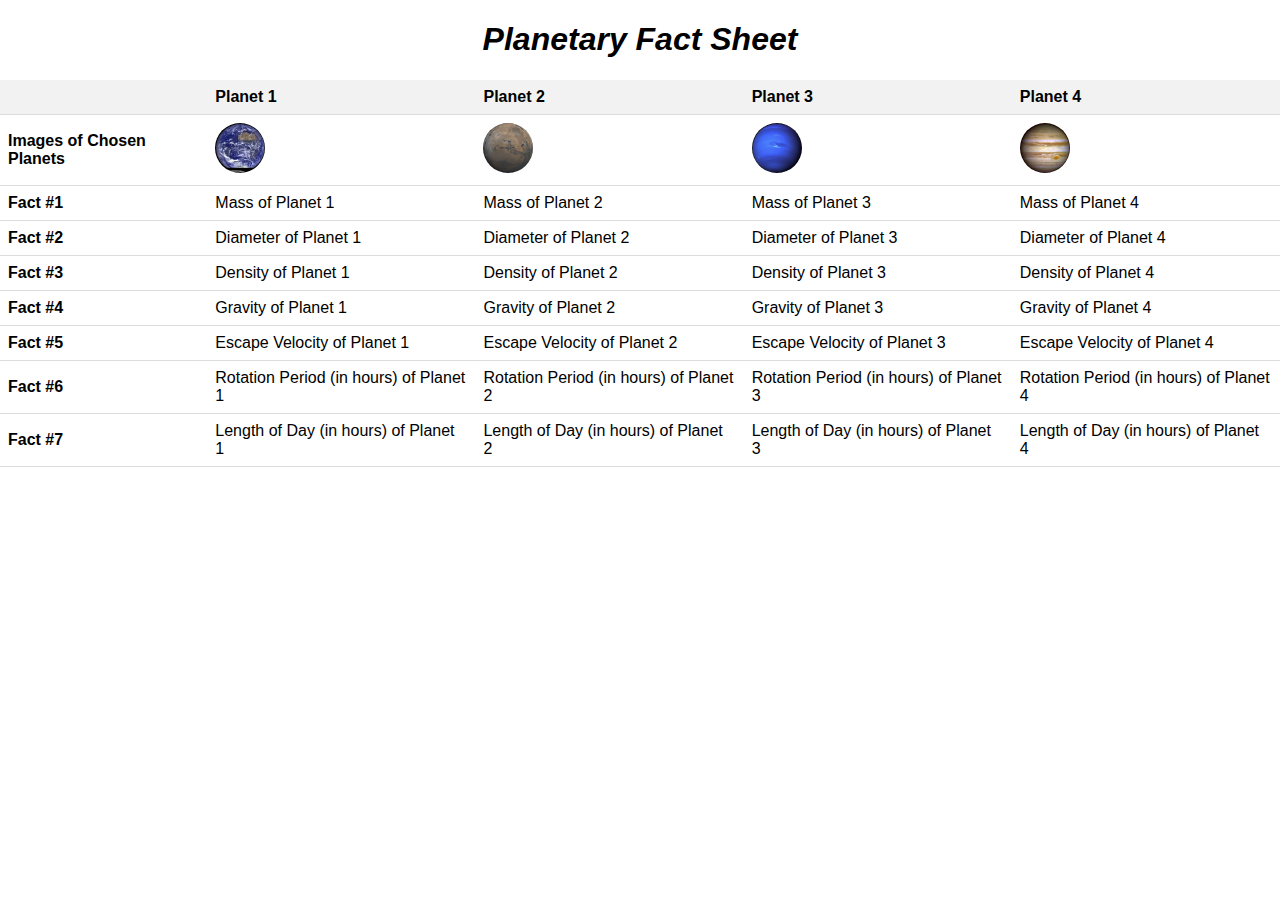
==== index.html @ 658e097e "Update index.html" ====
<!DOCTYPE html>
<html lang="en">
<head>
  <meta charset="utf-8">
  <title>Planetary Data & Factoids</title>
  <link rel="stylesheet" href="images/style.css">
</head>
<body>
  <h1>Planetary Fact Sheet</h1>
  <table id="planets">
    <tr>
      <th></th>
      <th>Planet 1</th>
      <th>Planet 2</th>
      <th>Planet 3</th>
      <th>Planet 4</th>
    </tr>
    <tr>
      <td>Images of Chosen Planets</td>
      <td><img src="images/earth.gif" alt="Image of Earth from the given Nasa website"></td>
      <td><img src="images/mars.gif" alt="Image of Mars from the given Nasa website"></td>
      <td><img src="images/neptune.gif" alt="Image of Neptune from the given Nasa website"></td>
      <td><img src="images/jupiter.gif" alt="Image of Jupiter from the given Nasa website"></td>
    </tr>
    <tr>
      <td>Fact #1</td>
      <td>Mass of Planet 1</td>
      <td>Mass of Planet 2</td>
      <td>Mass of Planet 3</td>
      <td>Mass of Planet 4</td>
    </tr>
    <tr>
      <td>Fact #2</td>
      <td>Diameter of Planet 1</td>
      <td>Diameter of Planet 2</td>
      <td>Diameter of Planet 3</td>
      <td>Diameter of Planet 4</td>
    </tr>
    <tr>
      <td>Fact #3</td>
      <td>Density of Planet 1</td>
      <td>Density of Planet 2</td>
      <td>Density of Planet 3</td>
      <td>Density of Planet 4</td>
    </tr>
    <tr>
      <td>Fact #4</td>
      <td>Gravity of Planet 1</td>
      <td>Gravity of Planet 2</td>
      <td>Gravity of Planet 3</td>
      <td>Gravity of Planet 4</td>
    </tr>
    <tr>
      <td>Fact #5</td>
      <td>Escape Velocity of Planet 1</td>
      <td>Escape Velocity of Planet 2</td>
      <td>Escape Velocity of Planet 3</td>
      <td>Escape Velocity of Planet 4</td>
    </tr>
    <tr>
      <td>Fact #6</td>
      <td>Rotation Period (in hours) of Planet 1</td>
      <td>Rotation Period (in hours) of Planet 2</td>
      <td>Rotation Period (in hours) of Planet 3</td>
      <td>Rotation Period (in hours) of Planet 4</td>
    </tr>
    <tr>
      <td>Fact #7</td>
      <td>Length of Day (in hours) of Planet 1</td>
      <td>Length of Day (in hours) of Planet 2</td>
      <td>Length of Day (in hours) of Planet 3</td>
      <td>Length of Day (in hours) of Planet 4</td>
    </tr>
  </table>

  <script src="https://code.jquery.com/jquery-3.6.0.min.js"></script>
  <script>
    // Fetching data from the NASA website
    $.get("https://nssdc.gsfc.nasa.gov/planetary/factsheet/earthfact.html", function(data) {
      // Parse the HTML data
      var parsedData = $(data);
      // Extract relevant information
      var preContent = parsedData.find("pre").contents();
    
      // Initialize variables to store data
      var mass, diameter, density, gravity, escapeVelocity, rotationPeriod, lengthOfDay;
    
      // Loop through the content of <pre> element to find required information
      preContent.each(function() {
        var text = $(this).text().trim();
        if (text.includes("Mass")) {
          mass = text.split(/\s+/)[1];
        } else if (text.includes("Equatorial radius")) {
          diameter = text.split(/\s+/)[3];
        } else if (text.includes("Mean density")) {
          density = text.split(/\s+/)[3];
        } else if (text.includes("Surface gravity")) {
          gravity = text.split(/\s+/)[4];
        } else if (text.includes("Escape velocity")) {
          escapeVelocity = text.split(/\s+/)[3];
        } else if (text.includes("Rotation Period")) {
          rotationPeriod = text.split(/\s+/)[3];
        } else if (text.includes("Length of Day")) {
          lengthOfDay = text.split(/\s+/)[4];
        }
      });
    
      // Populate the table for Earth
      $("#planets tr:nth-child(3) td:nth-child(1)").text(mass);
      $("#planets tr:nth-child(4) td:nth-child(1)").text(diameter);
      $("#planets tr:nth-child(5) td:nth-child(1)").text(density);
      $("#planets tr:nth-child(6) td:nth-child(1)").text(gravity);
      $("#planets tr:nth-child(7) td:nth-child(1)").text(escapeVelocity);
      $("#planets tr:nth-child(8) td:nth-child(1)").text(rotationPeriod);
      $("#planets tr:nth-child(9) td:nth-child(1)").text(lengthOfDay);
    });
    $.get("https://nssdc.gsfc.nasa.gov/planetary/factsheet/marsfact.html", function(data) {
      // Parse the HTML data
      var parsedData = $(data);
      // Extract relevant information for Mars
      var mass = parsedData.find("#mass").text();
      var diameter = parsedData.find("#diameter").text();
      var density = parsedData.find("#density").text();
      var gravity = parsedData.find("#gravity").text();
      var escapeVelocity = parsedData.find("#escape-velocity").text();
      var rotationPeriod = parsedData.find("#rotation-period").text();
      var lengthOfDay = parsedData.find("#length-of-day").text();
      // Populate the table for Mars
      $("#planets tr:nth-child(3) td:nth-child(2)").text(mass); // Mass
      $("#planets tr:nth-child(4) td:nth-child(2)").text(diameter); // Diameter
      $("#planets tr:nth-child(5) td:nth-child(2)").text(density); // Density
      $("#planets tr:nth-child(6) td:nth-child(2)").text(gravity); // Gravity
      $("#planets tr:nth-child(7) td:nth-child(2)").text(escapeVelocity); // Escape Velocity
      $("#planets tr:nth-child(8) td:nth-child(2)").text(rotationPeriod); // Rotation Period
      $("#planets tr:nth-child(9) td:nth-child(2)").text(lengthOfDay); // Length of Day
    });
    $.get("https://nssdc.gsfc.nasa.gov/planetary/factsheet/neptunefact.html", function(data) {
      // Parse the HTML data
      var parsedData = $(data);
      // Extract relevant information
      var mass = parsedData.find("#mass").text();
      var diameter = parsedData.find("#diameter").text();
      var density = parsedData.find("#density").text();
      var gravity = parsedData.find("#gravity").text();
      var escapeVelocity = parsedData.find("#escape-velocity").text();
      var rotationPeriod = parsedData.find("#rotation-period").text();
      var lengthOfDay = parsedData.find("#length-of-day").text();
      // Populate the table for Earth
      $("#planets tr:nth-child(3) td:nth-child(3)").text(mass);
      $("#planets tr:nth-child(4) td:nth-child(3)").text(diameter);
      $("#planets tr:nth-child(5) td:nth-child(3)").text(density);
      $("#planets tr:nth-child(6) td:nth-child(3)").text(gravity);
      $("#planets tr:nth-child(7) td:nth-child(3)").text(escapeVelocity);
      $("#planets tr:nth-child(8) td:nth-child(3)").text(rotationPeriod);
      $("#planets tr:nth-child(9) td:nth-child(3)").text(lengthOfDay);
    });
    $.get("https://nssdc.gsfc.nasa.gov/planetary/factsheet/jupiterfact.html", function(data) {
      // Parse the HTML data
      var parsedData = $(data);
      // Extract relevant information
      var mass = parsedData.find("#mass").text();
      var diameter = parsedData.find("#diameter").text();
      var density = parsedData.find("#density").text();
      var gravity = parsedData.find("#gravity").text();
      var escapeVelocity = parsedData.find("#escape-velocity").text();
      var rotationPeriod = parsedData.find("#rotation-period").text();
      var lengthOfDay = parsedData.find("#length-of-day").text();
      // Populate the table for Earth
      $("#planets tr:nth-child(3) td:nth-child(4)").text(mass);
      $("#planets tr:nth-child(4) td:nth-child(4)").text(diameter);
      $("#planets tr:nth-child(5) td:nth-child(4)").text(density);
      $("#planets tr:nth-child(6) td:nth-child(4)").text(gravity);
      $("#planets tr:nth-child(7) td:nth-child(4)").text(escapeVelocity);
      $("#planets tr:nth-child(8) td:nth-child(4)").text(rotationPeriod);
      $("#planets tr:nth-child(9) td:nth-child(4)").text(lengthOfDay);
    });
  </script>
</body>
</html>
---- images/style.css ----
body {
  font-family: Arial, sans-serif;
  margin: 0;
  padding: 0;
}

h1 {
  text-align: center;
  font-style: italic;
  font-weight: bold;
}

table {
  width: 100%;
  border-collapse: collapse;
}

th, td {
  padding: 8px;
  text-align: left;
  border-bottom: 1px solid #ddd;
}

/* This is styling specific to the table */
#planets {
  margin-top: 20px;
}

#planets th {
  background-color: #f2f2f2;
}

#planets td:first-child {
  font-weight: bold;
}

#planets img {
  width: 50px;
  height: 50px;
  border-radius: 50%;
}
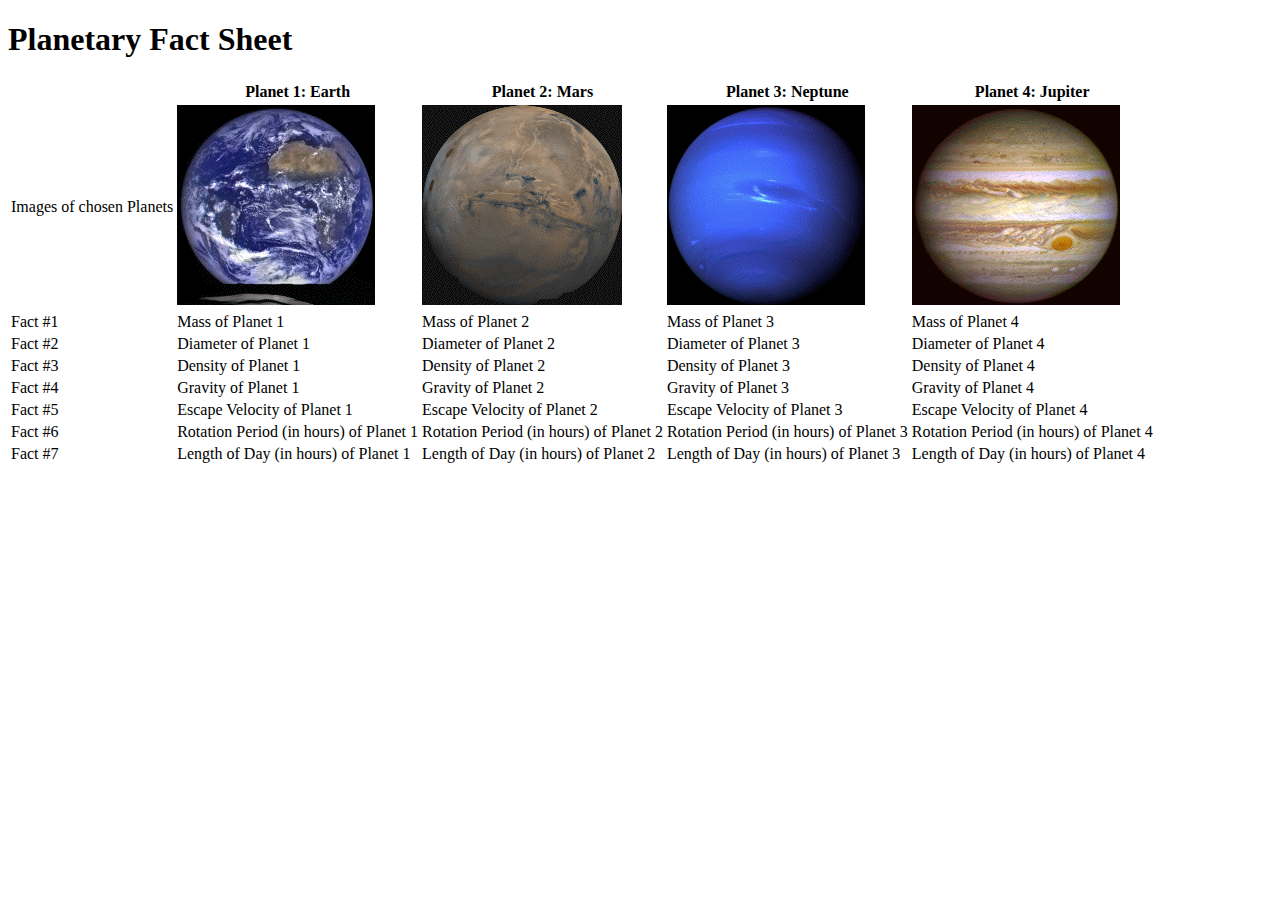
==== commit ec24d42d: "Add files via upload" ====
--- a/index.html
+++ b/index.html
@@ -3,20 +3,20 @@
 <head>
   <meta charset="utf-8">
   <title>Planetary Data & Factoids</title>
-  <link rel="stylesheet" href="images/style.css">
+  <link rel="stylesheet" href="css/style.css">
 </head>
 <body>
   <h1>Planetary Fact Sheet</h1>
   <table id="planets">
     <tr>
       <th></th>
-      <th>Planet 1</th>
-      <th>Planet 2</th>
-      <th>Planet 3</th>
-      <th>Planet 4</th>
+      <th>Planet 1: Earth</th>
+      <th>Planet 2: Mars</th>
+      <th>Planet 3: Neptune</th>
+      <th>Planet 4: Jupiter</th>
     </tr>
     <tr>
-      <td>Images of Chosen Planets</td>
+      <td>Images of chosen Planets</td>
       <td><img src="images/earth.gif" alt="Image of Earth from the given Nasa website"></td>
       <td><img src="images/mars.gif" alt="Image of Mars from the given Nasa website"></td>
       <td><img src="images/neptune.gif" alt="Image of Neptune from the given Nasa website"></td>
@@ -75,105 +75,106 @@
 
   <script src="https://code.jquery.com/jquery-3.6.0.min.js"></script>
   <script>
-    // Fetching data from the NASA website
     $.get("https://nssdc.gsfc.nasa.gov/planetary/factsheet/earthfact.html", function(data) {
-      // Parse the HTML data
-      var parsedData = $(data);
-      // Extract relevant information
-      var preContent = parsedData.find("pre").contents();
-    
-      // Initialize variables to store data
-      var mass, diameter, density, gravity, escapeVelocity, rotationPeriod, lengthOfDay;
-    
-      // Loop through the content of <pre> element to find required information
-      preContent.each(function() {
-        var text = $(this).text().trim();
-        if (text.includes("Mass")) {
-          mass = text.split(/\s+/)[1];
-        } else if (text.includes("Equatorial radius")) {
-          diameter = text.split(/\s+/)[3];
-        } else if (text.includes("Mean density")) {
-          density = text.split(/\s+/)[3];
-        } else if (text.includes("Surface gravity")) {
-          gravity = text.split(/\s+/)[4];
-        } else if (text.includes("Escape velocity")) {
-          escapeVelocity = text.split(/\s+/)[3];
-        } else if (text.includes("Rotation Period")) {
-          rotationPeriod = text.split(/\s+/)[3];
-        } else if (text.includes("Length of Day")) {
-          lengthOfDay = text.split(/\s+/)[4];
-        }
-      });
-    
-      // Populate the table for Earth
-      $("#planets tr:nth-child(3) td:nth-child(1)").text(mass);
-      $("#planets tr:nth-child(4) td:nth-child(1)").text(diameter);
-      $("#planets tr:nth-child(5) td:nth-child(1)").text(density);
-      $("#planets tr:nth-child(6) td:nth-child(1)").text(gravity);
-      $("#planets tr:nth-child(7) td:nth-child(1)").text(escapeVelocity);
-      $("#planets tr:nth-child(8) td:nth-child(1)").text(rotationPeriod);
-      $("#planets tr:nth-child(9) td:nth-child(1)").text(lengthOfDay);
-    });
+	  // Parse the HTML data
+	  var parsedData = $(data);
+	  // Extract relevant information
+	  var preContent = parsedData.find("pre").contents();
+	  // Initialize variables to store data
+	  var mass, diameter, density, gravity, escapeVelocity, rotationPeriod, lengthOfDay;
+	  // Loop through the content of <pre> element to find required information
+	  preContent.each(function() {
+		var text = $(this).text().trim();
+		console.log(text); // Log the extracted text to the console
+		if (text.includes("Mass")) {
+		  mass = text.split(/\s+/)[1];
+		} else if (text.includes("Equatorial radius")) {
+		  diameter = text.split(/\s+/)[3];
+		} else if (text.includes("Mean density")) {
+		  density = text.split(/\s+/)[3];
+		} else if (text.includes("Surface gravity")) {
+		  gravity = text.split(/\s+/)[4];
+		} else if (text.includes("Escape velocity")) {
+		  escapeVelocity = text.split(/\s+/)[3];
+		} else if (text.includes("Rotation Period")) {
+		  rotationPeriod = text.split(/\s+/)[3];
+		} else if (text.includes("Length of Day")) {
+		  lengthOfDay = text.split(/\s+/)[4];
+		}
+	  });
+	});
     $.get("https://nssdc.gsfc.nasa.gov/planetary/factsheet/marsfact.html", function(data) {
-      // Parse the HTML data
-      var parsedData = $(data);
-      // Extract relevant information for Mars
-      var mass = parsedData.find("#mass").text();
-      var diameter = parsedData.find("#diameter").text();
-      var density = parsedData.find("#density").text();
-      var gravity = parsedData.find("#gravity").text();
-      var escapeVelocity = parsedData.find("#escape-velocity").text();
-      var rotationPeriod = parsedData.find("#rotation-period").text();
-      var lengthOfDay = parsedData.find("#length-of-day").text();
-      // Populate the table for Mars
-      $("#planets tr:nth-child(3) td:nth-child(2)").text(mass); // Mass
-      $("#planets tr:nth-child(4) td:nth-child(2)").text(diameter); // Diameter
-      $("#planets tr:nth-child(5) td:nth-child(2)").text(density); // Density
-      $("#planets tr:nth-child(6) td:nth-child(2)").text(gravity); // Gravity
-      $("#planets tr:nth-child(7) td:nth-child(2)").text(escapeVelocity); // Escape Velocity
-      $("#planets tr:nth-child(8) td:nth-child(2)").text(rotationPeriod); // Rotation Period
-      $("#planets tr:nth-child(9) td:nth-child(2)").text(lengthOfDay); // Length of Day
-    });
-    $.get("https://nssdc.gsfc.nasa.gov/planetary/factsheet/neptunefact.html", function(data) {
-      // Parse the HTML data
-      var parsedData = $(data);
-      // Extract relevant information
-      var mass = parsedData.find("#mass").text();
-      var diameter = parsedData.find("#diameter").text();
-      var density = parsedData.find("#density").text();
-      var gravity = parsedData.find("#gravity").text();
-      var escapeVelocity = parsedData.find("#escape-velocity").text();
-      var rotationPeriod = parsedData.find("#rotation-period").text();
-      var lengthOfDay = parsedData.find("#length-of-day").text();
-      // Populate the table for Earth
-      $("#planets tr:nth-child(3) td:nth-child(3)").text(mass);
-      $("#planets tr:nth-child(4) td:nth-child(3)").text(diameter);
-      $("#planets tr:nth-child(5) td:nth-child(3)").text(density);
-      $("#planets tr:nth-child(6) td:nth-child(3)").text(gravity);
-      $("#planets tr:nth-child(7) td:nth-child(3)").text(escapeVelocity);
-      $("#planets tr:nth-child(8) td:nth-child(3)").text(rotationPeriod);
-      $("#planets tr:nth-child(9) td:nth-child(3)").text(lengthOfDay);
-    });
-    $.get("https://nssdc.gsfc.nasa.gov/planetary/factsheet/jupiterfact.html", function(data) {
-      // Parse the HTML data
-      var parsedData = $(data);
-      // Extract relevant information
-      var mass = parsedData.find("#mass").text();
-      var diameter = parsedData.find("#diameter").text();
-      var density = parsedData.find("#density").text();
-      var gravity = parsedData.find("#gravity").text();
-      var escapeVelocity = parsedData.find("#escape-velocity").text();
-      var rotationPeriod = parsedData.find("#rotation-period").text();
-      var lengthOfDay = parsedData.find("#length-of-day").text();
-      // Populate the table for Earth
-      $("#planets tr:nth-child(3) td:nth-child(4)").text(mass);
-      $("#planets tr:nth-child(4) td:nth-child(4)").text(diameter);
-      $("#planets tr:nth-child(5) td:nth-child(4)").text(density);
-      $("#planets tr:nth-child(6) td:nth-child(4)").text(gravity);
-      $("#planets tr:nth-child(7) td:nth-child(4)").text(escapeVelocity);
-      $("#planets tr:nth-child(8) td:nth-child(4)").text(rotationPeriod);
-      $("#planets tr:nth-child(9) td:nth-child(4)").text(lengthOfDay);
-    });
+	  var parsedData = $(data);
+	  var preContent = parsedData.find("pre").contents();
+	  var mass, diameter, density, gravity, escapeVelocity, rotationPeriod, lengthOfDay;
+	  preContent.each(function() {
+		var text = $(this).text().trim();
+		console.log(text); // Log the extracted text to the console
+		if (text.includes("Mass")) {
+		  mass = text.split(/\s+/)[1];
+		} else if (text.includes("Equatorial radius")) {
+		  diameter = text.split(/\s+/)[3];
+		} else if (text.includes("Mean density")) {
+		  density = text.split(/\s+/)[3];
+		} else if (text.includes("Surface gravity")) {
+		  gravity = text.split(/\s+/)[4];
+		} else if (text.includes("Escape velocity")) {
+		  escapeVelocity = text.split(/\s+/)[3];
+		} else if (text.includes("Rotation Period")) {
+		  rotationPeriod = text.split(/\s+/)[3];
+		} else if (text.includes("Length of Day")) {
+		  lengthOfDay = text.split(/\s+/)[4];
+		}
+	  });
+	});
+	$.get("https://nssdc.gsfc.nasa.gov/planetary/factsheet/neptunefact.html", function(data) {
+	  var parsedData = $(data);
+	  var preContent = parsedData.find("pre").contents();
+	  var mass, diameter, density, gravity, escapeVelocity, rotationPeriod, lengthOfDay;
+	  preContent.each(function() {
+		var text = $(this).text().trim();
+		console.log(text); // Log the extracted text to the console
+		if (text.includes("Mass")) {
+		  mass = text.split(/\s+/)[1];
+		} else if (text.includes("Equatorial radius")) {
+		  diameter = text.split(/\s+/)[3];
+		} else if (text.includes("Mean density")) {
+		  density = text.split(/\s+/)[3];
+		} else if (text.includes("Surface gravity")) {
+		  gravity = text.split(/\s+/)[4];
+		} else if (text.includes("Escape velocity")) {
+		  escapeVelocity = text.split(/\s+/)[3];
+		} else if (text.includes("Rotation Period")) {
+		  rotationPeriod = text.split(/\s+/)[3];
+		} else if (text.includes("Length of Day")) {
+		  lengthOfDay = text.split(/\s+/)[4];
+		}
+	  });
+	});
+	$.get("https://nssdc.gsfc.nasa.gov/planetary/factsheet/jupiterfact.html", function(data) {
+	  var parsedData = $(data);
+	  var preContent = parsedData.find("pre").contents();
+	  var mass, diameter, density, gravity, escapeVelocity, rotationPeriod, lengthOfDay;
+	  preContent.each(function() {
+		var text = $(this).text().trim();
+		console.log(text); // Log the extracted text to the console
+		if (text.includes("Mass")) {
+		  mass = text.split(/\s+/)[1];
+		} else if (text.includes("Equatorial radius")) {
+		  diameter = text.split(/\s+/)[3];
+		} else if (text.includes("Mean density")) {
+		  density = text.split(/\s+/)[3];
+		} else if (text.includes("Surface gravity")) {
+		  gravity = text.split(/\s+/)[4];
+		} else if (text.includes("Escape velocity")) {
+		  escapeVelocity = text.split(/\s+/)[3];
+		} else if (text.includes("Rotation Period")) {
+		  rotationPeriod = text.split(/\s+/)[3];
+		} else if (text.includes("Length of Day")) {
+		  lengthOfDay = text.split(/\s+/)[4];
+		}
+	  });
+	});
   </script>
 </body>
-</html>
+</html>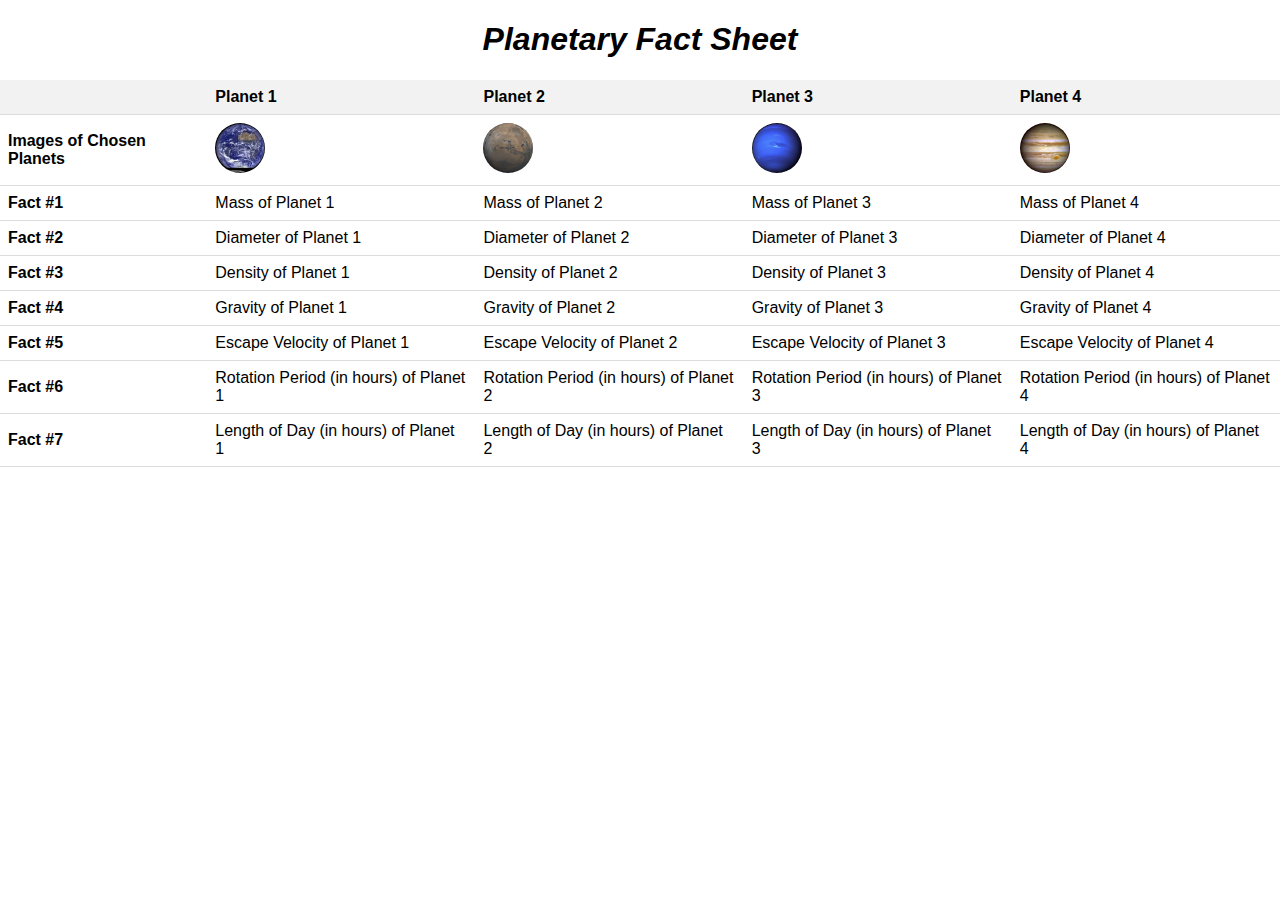
==== commit 1c3f19b5: "Add files via upload" ====
--- a/index.html
+++ b/index.html
@@ -3,20 +3,20 @@
 <head>
   <meta charset="utf-8">
   <title>Planetary Data & Factoids</title>
-  <link rel="stylesheet" href="css/style.css">
+  <link rel="stylesheet" href="images/style.css">
 </head>
 <body>
   <h1>Planetary Fact Sheet</h1>
   <table id="planets">
     <tr>
       <th></th>
-      <th>Planet 1: Earth</th>
-      <th>Planet 2: Mars</th>
-      <th>Planet 3: Neptune</th>
-      <th>Planet 4: Jupiter</th>
-    </tr>
-    <tr>
-      <td>Images of chosen Planets</td>
+      <th>Planet 1</th>
+      <th>Planet 2</th>
+      <th>Planet 3</th>
+      <th>Planet 4</th>
+    </tr>
+    <tr>
+      <td>Images of Chosen Planets</td>
       <td><img src="images/earth.gif" alt="Image of Earth from the given Nasa website"></td>
       <td><img src="images/mars.gif" alt="Image of Mars from the given Nasa website"></td>
       <td><img src="images/neptune.gif" alt="Image of Neptune from the given Nasa website"></td>
@@ -75,106 +75,147 @@
 
   <script src="https://code.jquery.com/jquery-3.6.0.min.js"></script>
   <script>
+    // Fetching data from the NASA website
     $.get("https://nssdc.gsfc.nasa.gov/planetary/factsheet/earthfact.html", function(data) {
-	  // Parse the HTML data
-	  var parsedData = $(data);
-	  // Extract relevant information
-	  var preContent = parsedData.find("pre").contents();
-	  // Initialize variables to store data
-	  var mass, diameter, density, gravity, escapeVelocity, rotationPeriod, lengthOfDay;
-	  // Loop through the content of <pre> element to find required information
-	  preContent.each(function() {
-		var text = $(this).text().trim();
-		console.log(text); // Log the extracted text to the console
-		if (text.includes("Mass")) {
-		  mass = text.split(/\s+/)[1];
-		} else if (text.includes("Equatorial radius")) {
-		  diameter = text.split(/\s+/)[3];
-		} else if (text.includes("Mean density")) {
-		  density = text.split(/\s+/)[3];
-		} else if (text.includes("Surface gravity")) {
-		  gravity = text.split(/\s+/)[4];
-		} else if (text.includes("Escape velocity")) {
-		  escapeVelocity = text.split(/\s+/)[3];
-		} else if (text.includes("Rotation Period")) {
-		  rotationPeriod = text.split(/\s+/)[3];
-		} else if (text.includes("Length of Day")) {
-		  lengthOfDay = text.split(/\s+/)[4];
-		}
-	  });
-	});
+      // Parse the HTML data
+      var parsedData = $(data);
+      // Extract relevant information
+      var preContent = parsedData.find("pre").contents();
+      // Initialize variables to store data
+      var mass, diameter, density, gravity, escapeVelocity, rotationPeriod, lengthOfDay;
+      // Loop through the content of <pre> element to find required information
+      preContent.each(function() {
+        var text = $(this).text().trim();
+        if (text.includes("Mass")) {
+          mass = text.split(/\s+/)[1];
+        } else if (text.includes("Equatorial radius")) {
+          diameter = text.split(/\s+/)[3];
+        } else if (text.includes("Mean density")) {
+          density = text.split(/\s+/)[3];
+        } else if (text.includes("Surface gravity")) {
+          gravity = text.split(/\s+/)[4];
+        } else if (text.includes("Escape velocity")) {
+          escapeVelocity = text.split(/\s+/)[3];
+        } else if (text.includes("Rotation Period")) {
+          rotationPeriod = text.split(/\s+/)[3];
+        } else if (text.includes("Length of Day")) {
+          lengthOfDay = text.split(/\s+/)[4];
+        }
+      });
+      // Populate the table for Earth
+      $("#planets tr:nth-child(3) td:nth-child(1)").text(mass);
+      $("#planets tr:nth-child(4) td:nth-child(1)").text(diameter);
+      $("#planets tr:nth-child(5) td:nth-child(1)").text(density);
+      $("#planets tr:nth-child(6) td:nth-child(1)").text(gravity);
+      $("#planets tr:nth-child(7) td:nth-child(1)").text(escapeVelocity);
+      $("#planets tr:nth-child(8) td:nth-child(1)").text(rotationPeriod);
+      $("#planets tr:nth-child(9) td:nth-child(1)").text(lengthOfDay);
+    });
     $.get("https://nssdc.gsfc.nasa.gov/planetary/factsheet/marsfact.html", function(data) {
-	  var parsedData = $(data);
-	  var preContent = parsedData.find("pre").contents();
-	  var mass, diameter, density, gravity, escapeVelocity, rotationPeriod, lengthOfDay;
-	  preContent.each(function() {
-		var text = $(this).text().trim();
-		console.log(text); // Log the extracted text to the console
-		if (text.includes("Mass")) {
-		  mass = text.split(/\s+/)[1];
-		} else if (text.includes("Equatorial radius")) {
-		  diameter = text.split(/\s+/)[3];
-		} else if (text.includes("Mean density")) {
-		  density = text.split(/\s+/)[3];
-		} else if (text.includes("Surface gravity")) {
-		  gravity = text.split(/\s+/)[4];
-		} else if (text.includes("Escape velocity")) {
-		  escapeVelocity = text.split(/\s+/)[3];
-		} else if (text.includes("Rotation Period")) {
-		  rotationPeriod = text.split(/\s+/)[3];
-		} else if (text.includes("Length of Day")) {
-		  lengthOfDay = text.split(/\s+/)[4];
-		}
-	  });
-	});
-	$.get("https://nssdc.gsfc.nasa.gov/planetary/factsheet/neptunefact.html", function(data) {
-	  var parsedData = $(data);
-	  var preContent = parsedData.find("pre").contents();
-	  var mass, diameter, density, gravity, escapeVelocity, rotationPeriod, lengthOfDay;
-	  preContent.each(function() {
-		var text = $(this).text().trim();
-		console.log(text); // Log the extracted text to the console
-		if (text.includes("Mass")) {
-		  mass = text.split(/\s+/)[1];
-		} else if (text.includes("Equatorial radius")) {
-		  diameter = text.split(/\s+/)[3];
-		} else if (text.includes("Mean density")) {
-		  density = text.split(/\s+/)[3];
-		} else if (text.includes("Surface gravity")) {
-		  gravity = text.split(/\s+/)[4];
-		} else if (text.includes("Escape velocity")) {
-		  escapeVelocity = text.split(/\s+/)[3];
-		} else if (text.includes("Rotation Period")) {
-		  rotationPeriod = text.split(/\s+/)[3];
-		} else if (text.includes("Length of Day")) {
-		  lengthOfDay = text.split(/\s+/)[4];
-		}
-	  });
-	});
-	$.get("https://nssdc.gsfc.nasa.gov/planetary/factsheet/jupiterfact.html", function(data) {
-	  var parsedData = $(data);
-	  var preContent = parsedData.find("pre").contents();
-	  var mass, diameter, density, gravity, escapeVelocity, rotationPeriod, lengthOfDay;
-	  preContent.each(function() {
-		var text = $(this).text().trim();
-		console.log(text); // Log the extracted text to the console
-		if (text.includes("Mass")) {
-		  mass = text.split(/\s+/)[1];
-		} else if (text.includes("Equatorial radius")) {
-		  diameter = text.split(/\s+/)[3];
-		} else if (text.includes("Mean density")) {
-		  density = text.split(/\s+/)[3];
-		} else if (text.includes("Surface gravity")) {
-		  gravity = text.split(/\s+/)[4];
-		} else if (text.includes("Escape velocity")) {
-		  escapeVelocity = text.split(/\s+/)[3];
-		} else if (text.includes("Rotation Period")) {
-		  rotationPeriod = text.split(/\s+/)[3];
-		} else if (text.includes("Length of Day")) {
-		  lengthOfDay = text.split(/\s+/)[4];
-		}
-	  });
-	});
+      // Parse the HTML data
+      var parsedData = $(data);
+      // Extract relevant information
+      var preContent = parsedData.find("pre").contents();
+      // Initialize variables to store data
+      var mass, diameter, density, gravity, escapeVelocity, rotationPeriod, lengthOfDay;
+      // Loop through the content of <pre> element to find required information
+      preContent.each(function() {
+        var text = $(this).text().trim();
+        if (text.includes("Mass")) {
+          mass = text.split(/\s+/)[1];
+        } else if (text.includes("Equatorial radius")) {
+          diameter = text.split(/\s+/)[3];
+        } else if (text.includes("Mean density")) {
+          density = text.split(/\s+/)[3];
+        } else if (text.includes("Surface gravity")) {
+          gravity = text.split(/\s+/)[4];
+        } else if (text.includes("Escape velocity")) {
+          escapeVelocity = text.split(/\s+/)[3];
+        } else if (text.includes("Rotation Period")) {
+          rotationPeriod = text.split(/\s+/)[3];
+        } else if (text.includes("Length of Day")) {
+          lengthOfDay = text.split(/\s+/)[4];
+        }
+      });
+      // Populate the table for Mars
+      $("#planets tr:nth-child(3) td:nth-child(2)").text(mass);
+      $("#planets tr:nth-child(4) td:nth-child(2)").text(diameter);
+      $("#planets tr:nth-child(5) td:nth-child(2)").text(density);
+      $("#planets tr:nth-child(6) td:nth-child(2)").text(gravity);
+      $("#planets tr:nth-child(7) td:nth-child(2)").text(escapeVelocity);
+      $("#planets tr:nth-child(8) td:nth-child(2)").text(rotationPeriod);
+      $("#planets tr:nth-child(9) td:nth-child(2)").text(lengthOfDay);
+    });
+    $.get("https://nssdc.gsfc.nasa.gov/planetary/factsheet/neptunefact.html", function(data) {
+      // Parse the HTML data
+      var parsedData = $(data);
+      // Extract relevant information
+      var preContent = parsedData.find("pre").contents();
+      // Initialize variables to store data
+      var mass, diameter, density, gravity, escapeVelocity, rotationPeriod, lengthOfDay;
+      // Loop through the content of <pre> element to find required information
+      preContent.each(function() {
+        var text = $(this).text().trim();
+        if (text.includes("Mass")) {
+          mass = text.split(/\s+/)[1];
+        } else if (text.includes("Equatorial radius")) {
+          diameter = text.split(/\s+/)[3];
+        } else if (text.includes("Mean density")) {
+          density = text.split(/\s+/)[3];
+        } else if (text.includes("Surface gravity")) {
+          gravity = text.split(/\s+/)[4];
+        } else if (text.includes("Escape velocity")) {
+          escapeVelocity = text.split(/\s+/)[3];
+        } else if (text.includes("Rotation Period")) {
+          rotationPeriod = text.split(/\s+/)[3];
+        } else if (text.includes("Length of Day")) {
+          lengthOfDay = text.split(/\s+/)[4];
+        }
+      });
+      // Populate the table for Neptune
+      $("#planets tr:nth-child(3) td:nth-child(3)").text(mass);
+      $("#planets tr:nth-child(4) td:nth-child(3)").text(diameter);
+      $("#planets tr:nth-child(5) td:nth-child(3)").text(density);
+      $("#planets tr:nth-child(6) td:nth-child(3)").text(gravity);
+      $("#planets tr:nth-child(7) td:nth-child(3)").text(escapeVelocity);
+      $("#planets tr:nth-child(8) td:nth-child(3)").text(rotationPeriod);
+      $("#planets tr:nth-child(9) td:nth-child(3)").text(lengthOfDay);
+    });
+    $.get("https://nssdc.gsfc.nasa.gov/planetary/factsheet/jupiterfact.html", function(data) {
+      // Parse the HTML data
+      var parsedData = $(data);
+      // Extract relevant information
+      var preContent = parsedData.find("pre").contents();
+      // Initialize variables to store data
+      var mass, diameter, density, gravity, escapeVelocity, rotationPeriod, lengthOfDay;
+      // Loop through the content of <pre> element to find required information
+      preContent.each(function() {
+        var text = $(this).text().trim();
+        if (text.includes("Mass")) {
+          mass = text.split(/\s+/)[1];
+        } else if (text.includes("Equatorial radius")) {
+          diameter = text.split(/\s+/)[3];
+        } else if (text.includes("Mean density")) {
+          density = text.split(/\s+/)[3];
+        } else if (text.includes("Surface gravity")) {
+          gravity = text.split(/\s+/)[4];
+        } else if (text.includes("Escape velocity")) {
+          escapeVelocity = text.split(/\s+/)[3];
+        } else if (text.includes("Rotation Period")) {
+          rotationPeriod = text.split(/\s+/)[3];
+        } else if (text.includes("Length of Day")) {
+          lengthOfDay = text.split(/\s+/)[4];
+        }
+      });
+      // Populate the table for Jupiter
+      $("#planets tr:nth-child(3) td:nth-child(4)").text(mass);
+      $("#planets tr:nth-child(4) td:nth-child(4)").text(diameter);
+      $("#planets tr:nth-child(5) td:nth-child(4)").text(density);
+      $("#planets tr:nth-child(6) td:nth-child(4)").text(gravity);
+      $("#planets tr:nth-child(7) td:nth-child(4)").text(escapeVelocity);
+      $("#planets tr:nth-child(8) td:nth-child(4)").text(rotationPeriod);
+      $("#planets tr:nth-child(9) td:nth-child(4)").text(lengthOfDay);
+    });
   </script>
 </body>
 </html>--- a/images/style.css
+++ b/images/style.css
@@ -0,0 +1,41 @@
+body {
+  font-family: Arial, sans-serif;
+  margin: 0;
+  padding: 0;
+}
+
+h1 {
+  text-align: center;
+  font-style: italic;
+  font-weight: bold;
+}
+
+table {
+  width: 100%;
+  border-collapse: collapse;
+}
+
+th, td {
+  padding: 8px;
+  text-align: left;
+  border-bottom: 1px solid #ddd;
+}
+
+/* This is styling specific to the table */
+#planets {
+  margin-top: 20px;
+}
+
+#planets th {
+  background-color: #f2f2f2;
+}
+
+#planets td:first-child {
+  font-weight: bold;
+}
+
+#planets img {
+  width: 50px;
+  height: 50px;
+  border-radius: 50%;
+}
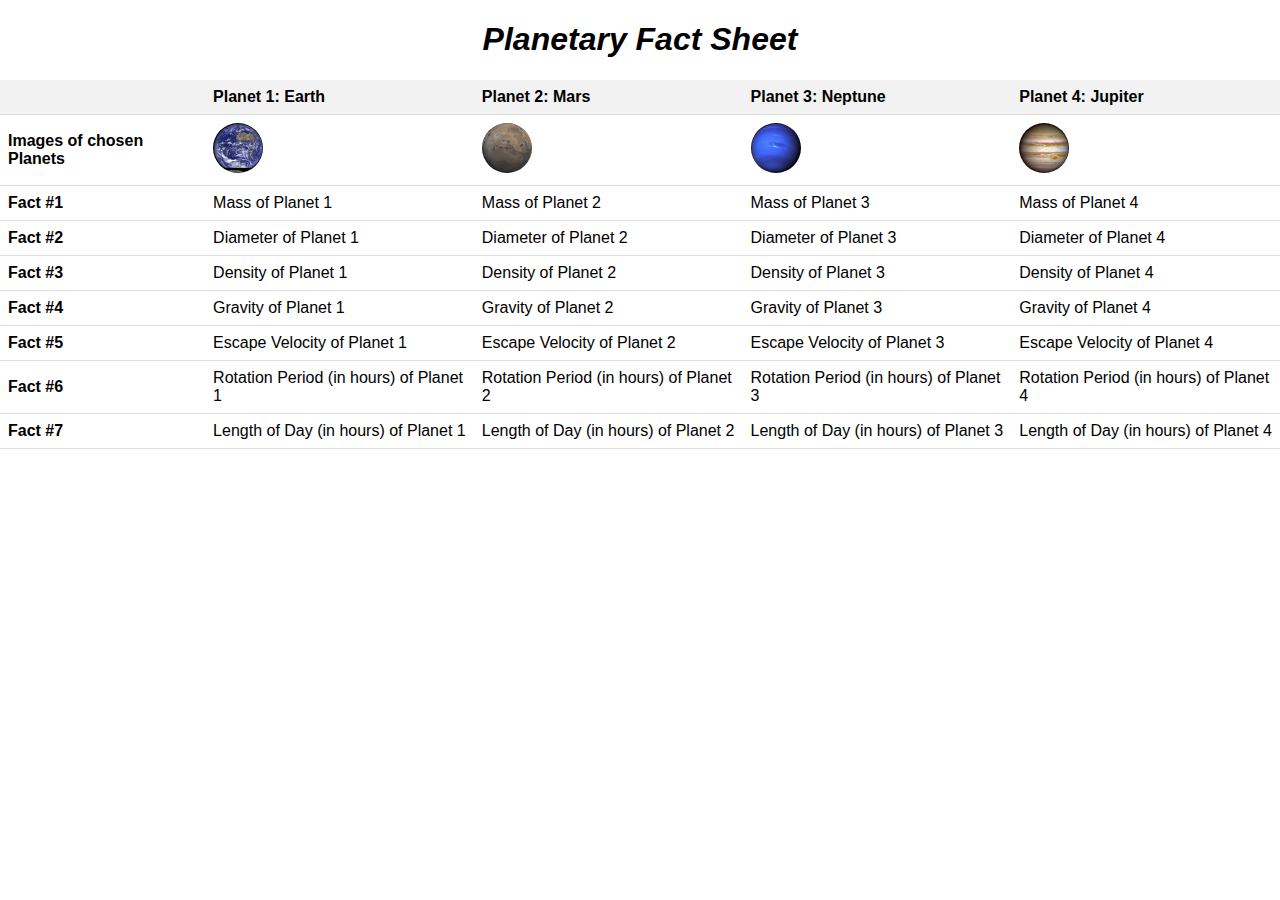
==== commit 6286089a: "Add files via upload" ====
--- a/index.html
+++ b/index.html
@@ -10,13 +10,13 @@
   <table id="planets">
     <tr>
       <th></th>
-      <th>Planet 1</th>
-      <th>Planet 2</th>
-      <th>Planet 3</th>
-      <th>Planet 4</th>
+      <th>Planet 1: Earth</th>
+      <th>Planet 2: Mars</th>
+      <th>Planet 3: Neptune</th>
+      <th>Planet 4: Jupiter</th>
     </tr>
     <tr>
-      <td>Images of Chosen Planets</td>
+      <td>Images of chosen Planets</td>
       <td><img src="images/earth.gif" alt="Image of Earth from the given Nasa website"></td>
       <td><img src="images/mars.gif" alt="Image of Mars from the given Nasa website"></td>
       <td><img src="images/neptune.gif" alt="Image of Neptune from the given Nasa website"></td>
@@ -80,28 +80,13 @@
       // Parse the HTML data
       var parsedData = $(data);
       // Extract relevant information
-      var preContent = parsedData.find("pre").contents();
-      // Initialize variables to store data
-      var mass, diameter, density, gravity, escapeVelocity, rotationPeriod, lengthOfDay;
-      // Loop through the content of <pre> element to find required information
-      preContent.each(function() {
-        var text = $(this).text().trim();
-        if (text.includes("Mass")) {
-          mass = text.split(/\s+/)[1];
-        } else if (text.includes("Equatorial radius")) {
-          diameter = text.split(/\s+/)[3];
-        } else if (text.includes("Mean density")) {
-          density = text.split(/\s+/)[3];
-        } else if (text.includes("Surface gravity")) {
-          gravity = text.split(/\s+/)[4];
-        } else if (text.includes("Escape velocity")) {
-          escapeVelocity = text.split(/\s+/)[3];
-        } else if (text.includes("Rotation Period")) {
-          rotationPeriod = text.split(/\s+/)[3];
-        } else if (text.includes("Length of Day")) {
-          lengthOfDay = text.split(/\s+/)[4];
-        }
-      });
+      var mass = parsedData.find("pre#Mass").text();
+      var diameter = parsedData.find("pre#Diameter").text();
+      var density = parsedData.find("pre#Density").text();
+      var gravity = parsedData.find("pre#Gravity").text();
+      var escapeVelocity = parsedData.find("pre#Escape-velocity").text();
+      var rotationPeriod = parsedData.find("pre#Rotation-period").text();
+      var lengthOfDay = parsedData.find("pre#Length-of-day").text();
       // Populate the table for Earth
       $("#planets tr:nth-child(3) td:nth-child(1)").text(mass);
       $("#planets tr:nth-child(4) td:nth-child(1)").text(diameter);
@@ -115,99 +100,54 @@
       // Parse the HTML data
       var parsedData = $(data);
       // Extract relevant information
-      var preContent = parsedData.find("pre").contents();
-      // Initialize variables to store data
-      var mass, diameter, density, gravity, escapeVelocity, rotationPeriod, lengthOfDay;
-      // Loop through the content of <pre> element to find required information
-      preContent.each(function() {
-        var text = $(this).text().trim();
-        if (text.includes("Mass")) {
-          mass = text.split(/\s+/)[1];
-        } else if (text.includes("Equatorial radius")) {
-          diameter = text.split(/\s+/)[3];
-        } else if (text.includes("Mean density")) {
-          density = text.split(/\s+/)[3];
-        } else if (text.includes("Surface gravity")) {
-          gravity = text.split(/\s+/)[4];
-        } else if (text.includes("Escape velocity")) {
-          escapeVelocity = text.split(/\s+/)[3];
-        } else if (text.includes("Rotation Period")) {
-          rotationPeriod = text.split(/\s+/)[3];
-        } else if (text.includes("Length of Day")) {
-          lengthOfDay = text.split(/\s+/)[4];
-        }
-      });
+      var mass = parsedData.find("pre#Mass").text();
+      var diameter = parsedData.find("pre#Diameter").text();
+      var density = parsedData.find("pre#Density").text();
+      var gravity = parsedData.find("pre#Gravity").text();
+      var escapeVelocity = parsedData.find("pre#Escape-velocity").text();
+      var rotationPeriod = parsedData.find("pre#Rotation-period").text();
+      var lengthOfDay = parsedData.find("pre#Length-of-day").text();
       // Populate the table for Mars
-      $("#planets tr:nth-child(3) td:nth-child(2)").text(mass);
-      $("#planets tr:nth-child(4) td:nth-child(2)").text(diameter);
-      $("#planets tr:nth-child(5) td:nth-child(2)").text(density);
-      $("#planets tr:nth-child(6) td:nth-child(2)").text(gravity);
-      $("#planets tr:nth-child(7) td:nth-child(2)").text(escapeVelocity);
-      $("#planets tr:nth-child(8) td:nth-child(2)").text(rotationPeriod);
-      $("#planets tr:nth-child(9) td:nth-child(2)").text(lengthOfDay);
+      $("#planets tr:nth-child(3) td:nth-child(2)").text(mass); // Mass
+      $("#planets tr:nth-child(4) td:nth-child(2)").text(diameter); // Diameter
+      $("#planets tr:nth-child(5) td:nth-child(2)").text(density); // Density
+      $("#planets tr:nth-child(6) td:nth-child(2)").text(gravity); // Gravity
+      $("#planets tr:nth-child(7) td:nth-child(2)").text(escapeVelocity); // Escape Velocity
+      $("#planets tr:nth-child(8) td:nth-child(2)").text(rotationPeriod); // Rotation Period
+      $("#planets tr:nth-child(9) td:nth-child(2)").text(lengthOfDay); // Length of Day
     });
     $.get("https://nssdc.gsfc.nasa.gov/planetary/factsheet/neptunefact.html", function(data) {
       // Parse the HTML data
       var parsedData = $(data);
       // Extract relevant information
-      var preContent = parsedData.find("pre").contents();
-      // Initialize variables to store data
-      var mass, diameter, density, gravity, escapeVelocity, rotationPeriod, lengthOfDay;
-      // Loop through the content of <pre> element to find required information
-      preContent.each(function() {
-        var text = $(this).text().trim();
-        if (text.includes("Mass")) {
-          mass = text.split(/\s+/)[1];
-        } else if (text.includes("Equatorial radius")) {
-          diameter = text.split(/\s+/)[3];
-        } else if (text.includes("Mean density")) {
-          density = text.split(/\s+/)[3];
-        } else if (text.includes("Surface gravity")) {
-          gravity = text.split(/\s+/)[4];
-        } else if (text.includes("Escape velocity")) {
-          escapeVelocity = text.split(/\s+/)[3];
-        } else if (text.includes("Rotation Period")) {
-          rotationPeriod = text.split(/\s+/)[3];
-        } else if (text.includes("Length of Day")) {
-          lengthOfDay = text.split(/\s+/)[4];
-        }
-      });
+      var mass = parsedData.find("pre#Mass").text();
+      var diameter = parsedData.find("pre#Diameter").text();
+      var density = parsedData.find("pre#Density").text();
+      var gravity = parsedData.find("pre#Gravity").text();
+      var escapeVelocity = parsedData.find("pre#Escape-velocity").text();
+      var rotationPeriod = parsedData.find("pre#Rotation-period").text();
+      var lengthOfDay = parsedData.find("pre#Length-of-day").text();
       // Populate the table for Neptune
-      $("#planets tr:nth-child(3) td:nth-child(3)").text(mass);
-      $("#planets tr:nth-child(4) td:nth-child(3)").text(diameter);
-      $("#planets tr:nth-child(5) td:nth-child(3)").text(density);
-      $("#planets tr:nth-child(6) td:nth-child(3)").text(gravity);
-      $("#planets tr:nth-child(7) td:nth-child(3)").text(escapeVelocity);
-      $("#planets tr:nth-child(8) td:nth-child(3)").text(rotationPeriod);
-      $("#planets tr:nth-child(9) td:nth-child(3)").text(lengthOfDay);
+      $("#planets tr:nth-child(3) td:nth-child(1)").text(mass);
+      $("#planets tr:nth-child(4) td:nth-child(1)").text(diameter);
+      $("#planets tr:nth-child(5) td:nth-child(1)").text(density);
+      $("#planets tr:nth-child(6) td:nth-child(1)").text(gravity);
+      $("#planets tr:nth-child(7) td:nth-child(1)").text(escapeVelocity);
+      $("#planets tr:nth-child(8) td:nth-child(1)").text(rotationPeriod);
+      $("#planets tr:nth-child(9) td:nth-child(1)").text(lengthOfDay);
     });
     $.get("https://nssdc.gsfc.nasa.gov/planetary/factsheet/jupiterfact.html", function(data) {
       // Parse the HTML data
       var parsedData = $(data);
       // Extract relevant information
-      var preContent = parsedData.find("pre").contents();
-      // Initialize variables to store data
-      var mass, diameter, density, gravity, escapeVelocity, rotationPeriod, lengthOfDay;
-      // Loop through the content of <pre> element to find required information
-      preContent.each(function() {
-        var text = $(this).text().trim();
-        if (text.includes("Mass")) {
-          mass = text.split(/\s+/)[1];
-        } else if (text.includes("Equatorial radius")) {
-          diameter = text.split(/\s+/)[3];
-        } else if (text.includes("Mean density")) {
-          density = text.split(/\s+/)[3];
-        } else if (text.includes("Surface gravity")) {
-          gravity = text.split(/\s+/)[4];
-        } else if (text.includes("Escape velocity")) {
-          escapeVelocity = text.split(/\s+/)[3];
-        } else if (text.includes("Rotation Period")) {
-          rotationPeriod = text.split(/\s+/)[3];
-        } else if (text.includes("Length of Day")) {
-          lengthOfDay = text.split(/\s+/)[4];
-        }
-      });
-      // Populate the table for Jupiter
+      var mass = parsedData.find("pre#Mass").text();
+      var diameter = parsedData.find("pre#Diameter").text();
+      var density = parsedData.find("pre#Density").text();
+      var gravity = parsedData.find("pre#Gravity").text();
+      var escapeVelocity = parsedData.find("pre#Escape-velocity").text();
+      var rotationPeriod = parsedData.find("pre#Rotation-period").text();
+      var lengthOfDay = parsedData.find("pre#Length-of-day").text();
+      // Populate the table for Earth
       $("#planets tr:nth-child(3) td:nth-child(4)").text(mass);
       $("#planets tr:nth-child(4) td:nth-child(4)").text(diameter);
       $("#planets tr:nth-child(5) td:nth-child(4)").text(density);
